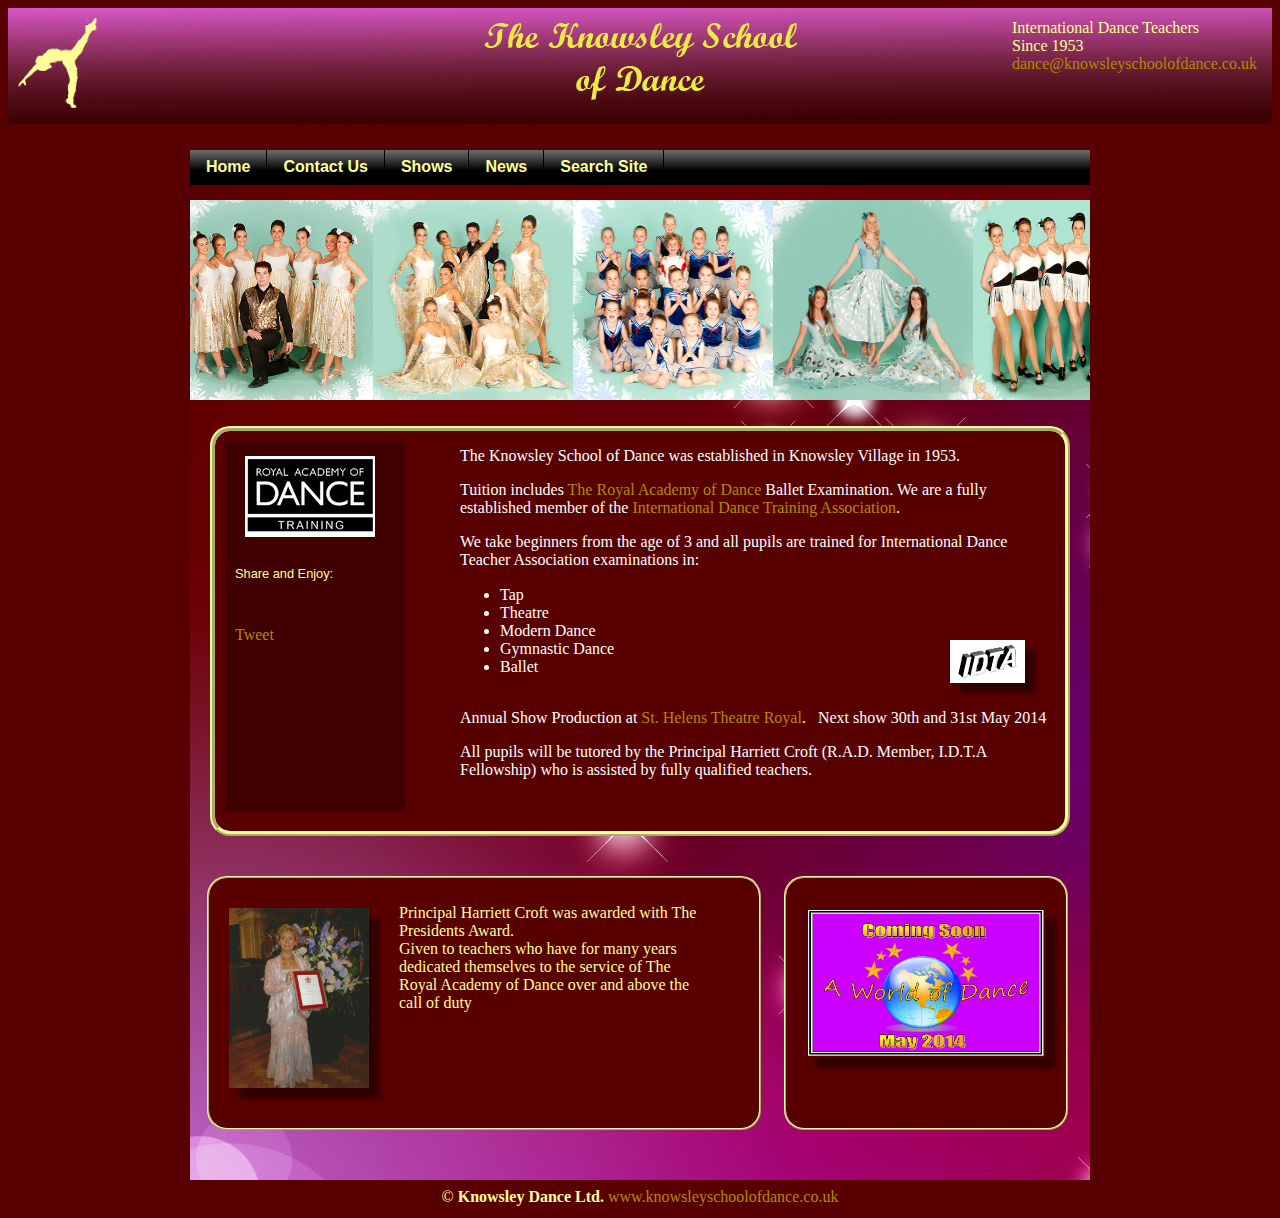
==== WebContent/index.html @ bca653fa "Init version" ====
<!DOCTYPE html>
<html>
<head>

 	<meta http-equiv="Content-Type" content="text/html" charset="UTF-8"> 
	<meta name="description" content="Dance School, Liverpool, Knowsley, Ballet, Tap, Modern" />
	
	<link rel="shortcut icon" href="http://www.knowsleyschoolofdance.co.uk/img/dancerLogo.png"> 		
	<link rel="stylesheet" href="style/style.css" type="text/css" />
	<link rel="stylesheet" href="style/bannerFooter.css" type="text/css" />
	<link rel="stylesheet" href="style/home.css" type="text/css" />
	<link rel="stylesheet" href="style/jquery.simplyscroll.css" media="all" type="text/css"/>
	
	<title>The knowsley School of Dance</title>
	
	<script type="text/javascript" src="scripts/widgets.js"></script>
	<script type="text/javascript">var switchTo5x=true;</script>
	<script type="text/javascript" src="http://w.sharethis.com/button/buttons.js"></script>
	<script type="text/javascript">stLight.options({publisher: "ec8a0534-7019-4766-b7ee-7370ec202f19"}); </script>
	
</head>
<body>

	<header>
	
		<img src="img/Banner.gif" />  		 
		 
		<div id="headTitle">
			<img src="img/Banner_Text.png"/>
		</div>
		
		<div id="dancer">
			<img src="img/dancer1.png"/>
		</div>
		
		<div id="dancer1">
			<p class="shareText">International Dance Teachers <br/> Since 1953 <br/><a class="email" href="mailto:dance@knowsleyschoolofdance.co.uk?Subject=Question Sent from Websiite">dance@knowsleyschoolofdance.co.uk</a></p>			
			
		</div>
		
	</header>
		
	<div id="main">
			
		<nav>
			<ul>	
				<li><a href="index.html">Home</a></li>
				<li><a href="contact.html">Contact Us</a></li>
				<li><a href="shows.html">Shows</a></li>
				<li><a href="news.html">News</a></li>
				<li><a href="exams.html">Search Site</a>									
			</ul>
		</nav>
		
		<div id="dynamic_pics">
			<ul id="scroller">
					<li><a href="img/pic1.jpg"><img src="img/pic1.jpg" class="scrollPic"></a></li>
					<li><a href="img/pic2.jpg"><img src="img/pic2.jpg" class="scrollPic"></a></li>
					<li><a href="img/pic3.jpg"><img src="img/pic3.jpg" class="scrollPic"></a></li>
					<li><a href="img/pic4.jpg"><img src="img/pic4.jpg" class="scrollPic"></a></li>
					<li><a href="img/pic5.jpg"><img src="img/pic5.jpg" class="scrollPic"></a></li>
					<li><a href="img/pic6.jpg"><img src="img/pic6.jpg" class="scrollPic"></a></li>
					<li><a href="img/pic7.jpg"><img src="img/pic7.jpg" class="scrollPic"></a></li>
					<li><a href="img/pic8.jpg"><img src="img/pic8.jpg" class="scrollPic"></a></li>		
			</ul>
		</div>
					
		<section id="homemain">
		
			<aside>
										
				<div id="rad">
					<a href="http://www.rad.org.uk"><img src="img/rad.png" alt="RAD" /></a>
				</div>	
				
				<div class="shareText">
					<p class="shareText">Share and Enjoy:</p>
				</div>
				
				<div id="fb">
					<div class="fb-like" data-href="http://www.knowsleyschoolofdance.co.uk" data-send="true" data-layout="button_count" data-width="450" data-show-faces="true"></div>					
				</div>
						
				<div id="twitter">
					<a href="https://twitter.com/share" class="twitter-share-button" data-url="http://www.knowsleyschoolofdance.co.uk">Tweet</a>			
				</div>
				
				<div id="gplus">
					<g:plusone annotation="bubble"></g:plusone>
				</div>
				
				<div id="share">
					<span class='st_sharethis_large' displayText='ShareThis'></span>
					<span class='st_linkedin_large' displayText='LinkedIn'></span>			
					<span class='st_email_large' displayText='Email'></span>
			     </div>
			     						
			</aside>
			
			<article>
								
				    <p>The Knowsley School of Dance was established in Knowsley Village in 1953.</p>
		
					<p>Tuition includes <a href="http://www.rad.org.uk"> The Royal Academy of Dance</a> Ballet Examination.
					We are a fully established member of the <a href="http://www.idta.co.uk/"> International Dance Training Association</a>.
					</p>
									
					<p>We take beginners from the age of 3 and all pupils are trained for International Dance Teacher Association examinations in:</p>		
				
				<div id="danceList">
					<ul>
						<li>Tap</li>
						<li>Theatre</li>
						<li>Modern Dance</li>
						<li>Gymnastic Dance</li>
						<li>Ballet</li>
					</ul>
				</div>
				
				<div id="idta">
					<a href="http://www.idta.co.uk/"><img class="idtaLogo" src="img/idta.png"/></a>
				</div>
				
				<div id="dummy">			
					<p>Annual Show Production at <a href="http://www.sthelenstheatreroyal.com/">St. Helens Theatre Royal</a>. &nbsp; Next show 30th and 31st May 2014</p>
					<p>All pupils will be tutored  by the Principal Harriett Croft (R.A.D. Member, I.D.T.A Fellowship) who is assisted 
									  by fully qualified teachers.</p>
			    </div>
			    
			</article>
		</section>	
		
		<section id="homeleft">				
				
			<img src="img/award.jpg">
			
			<div>
				<p>Principal Harriett Croft was awarded with The Presidents Award. <br/>
				Given to teachers who have for many years dedicated themselves to the service of The Royal Academy of Dance over and above 
				the call of duty</p>	
			</div>
			
		</section>
		
		<section id="homeright">					
			<img src="img/wod.png">				
		</section>

	</div>
		  
	  <footer>
            <p> © <strong>Knowsley Dance Ltd.</strong> <a href="http://www.knowsleyschoolofdance.co.uk"> www.knowsleyschoolofdance.co.uk </a></p>     
      </footer>      
      
	<script src="//ajax.googleapis.com/ajax/libs/jquery/1.10.2/jquery.min.js"></script>
	<script type="text/javascript" src="scripts/jquery.simplyscroll.js"></script>
	<script type="text/javascript" src="scripts/my_scripts.js"></script>
	
</body>

</html>
---- WebContent/style/style.css ----
fieldset{
	color: #FFFF99;
}


h1,h3,p,td{
	color: #FFFF99;
}

th{
	color: #B18904;
}

li{
	color: white;
}

a{
	color: #B18904;
	text-decoration: none;
}

a:hover{
	text-decoration: underline;
}

p.middle{
	text-align: center;
	color: white;
	}

body {              
        background-color: #580000;
        width:  auto;
}

.rounded {
	-moz-border-radius: 20px;
	-webkit-border-radius: 20px;
	-khtml-border-radius: 20px;
	border-radius: 20px;
	border-style: solid;
}

 

/****************************** Shows ************************************************/

span { line-height:3em; font-size:1em; font-weight:bold; color:#FFFF99;}



div#tube1{	
	margin-top: 10px;
	margin-left: 620px;
	width: 130px;
	height: 50px;	
}

div#tube2{	
	margin-top: 10px;
	width:  50px;
	height: 50px;
}

div#tube3{	
	margin-top: 10px;
	margin-left: 10px;
	width:  70px;
	height: 50px;
}

div.tube{	
	float: left;
}

div#charity{
	width: 570px;
	height: 30px;
	float: left;
	margin-top: -50px;
	margin-left: 10px;
}

img.tubeimg{
	width: 50px;
    height: 50px;
    box-shadow: 10px 10px 5px #300000;
}


div.seasons{
	width: 500px;
	height: 80px;
	clear: left;
	margin-left: auto;
	margin-right: auto;
	margin-top: -100px
}

div#diva_title{
	clear: all;
}



div#step1{
	float: left;
}
div#step2{
	float: left;
	margin-left: 10px;
}

div#diva1{
	float: left;
}
div#diva2{
	float: left;
	margin-left: 10px;
}



div.divas{
	margin-left: auto;
	margin-right: auto;
	height: 200px;
	width: 620px;
}

h2.inset{text-align: center;}
/*End Shows Page*/


.moviefloat{
	width: 200px;
	height: 150px;
	margin-left: auto;
	margin-right: auto;	
	margin-top: 50px;
	float:left;
}

img.smallMovie{
	width: 160px;
	height: 130px;
	box-shadow: 10px 10px 5px #300000;
}

img.smallMovie1{
	width: 90px;
	height: 70px;
	box-shadow: 10px 10px 5px #300000;
}

div#movieTitle{
	width: 350px;
	height: 100px;
	float: left;
	margin-left: 100px;
	margin-top: -70px;
}

div#moviefloat1{
	width: 90x;
	float: left;
}

.enclosed{
	height: 200px;
	width: 500px;
	margin-left: auto;
	margin-right: auto;
}

p.moviea{
	font-weight: bolder;
	text-align: center;
}

p.movieb{
	font-weight: bolder;
	text-align: center;
}


/************************* News  **********************************************************************************/


/************************* Exams ******************************************************************************/

div#maintenance {
	width: 430px;
	height: 300px;
	margin: auto;
	
	transition:width 2s, height 2s;
	-moz-transition:width 2s, height 2s, -moz-transform 2s; /* Firefox 4 */
	-webkit-transition:width 2s, height 2s, -webkit-transform 2s; /* Safari and Chrome */
	-o-transition:width 2s, height 2s, -o-transform 2s; /* Opera */
}



div#maintenance:hover {
	width:200px;
	height:200px;
	transform:rotate(360deg);
	-moz-transform:rotate(360deg); /* Firefox 4 */
	-webkit-transform:rotate(360deg); /* Safari and Chrome */
	-o-transform:rotate(360deg); /* Opera */
}
---- WebContent/style/bannerFooter.css ----
/************************************************ Banner ****************************************/
header {
	padding: 0;
    margin: 0;              
    position: relative;
    top: 0;
	width: 100%;
	z-index: 0;	
} 
	
header > img{
	width: 100%;
	height: 116px;
}

div#head{
	top: 0;
	margin-top: -135px;
	z-index: 2;	
	text-align: center;
	margin-left: auto;
	margin-right: auto;	
	width: 500px;
	height: 110px;
}

div#headTitle{
	top: 0;
	margin-top: -105px;
	z-index: 2;	
	margin-left: auto;
	margin-right: auto;	
	width: 500px;
	height: 110px;
}

div#dancer{
	top: 0;
	left: 0;
	margin-left: 10px;
	margin-top: -115px;
	width: 100px;
}

div#dancer1{
	position: absolute;
	top: 0;	
	right: 0;
	margin-right: 10px;
	margin-top: -5px;
	width: 250px;
}

h1.BannerTitle{
	font-family: Script MT Bold;
	font-size: 2.5em;
}



/******************************************************************************************************/



/****************************** Nav Bar ************************************************/
nav {
	z-index: 2;
	height: 30px;
}

nav ul {
	margin: 0;
	padding: 0;
	list-style: none;
	background: url(../img/bg_nav.png) repeat-x left top;
	float: left;
	border-bottom: 1px solid #000;
	width: 100%;	
}

nav li {
	float: left;
	padding: 0;
	margin: 0;
}

nav li a, nav li a:link {
	color: #FFFF99;
	text-decoration: none;
	padding: .5em 1em;
	border-right: 1px solid #000;      
	display: block;
	font: bold 1em "Lucida Grande", Verdana, Geneva, Lucida, Arial, Helvetica, sans-serif;
}

nav li a:hover {
	background: #580000 url(../img/bg_nav_h.png);
}


div#main{
  position: absolute;
  top: 0;
  right: 0;
  left: 0;
  bottom: 0;
  width: 900px;
  height: 1030px;
  margin: auto;
  margin-top: 150px;
  background: url(../img/stars.jpg);  
}
 
 
/************************* Footer **********************************************************************************/

footer { 
  position: relative;
  width: 500px;
  height: 30px;
  margin: auto;
  top: 1060px;
}

footer > p{ color: #FFFF99;  text-align: center; bottom: 100% }

/***********************************************************************************************************/
---- WebContent/style/home.css ----
/************************************Home Page*****************************************************************/

section{
	border-radius: 20px;
	border-style: solid;
	border-color: #FFFF99;
}

section#homemain {
	position: relative;
	top: -10px;
	background-color: #580000;
	width: 850px;
	height: 400px;	
	border-style: ridge;
	border-width: 5px;
	margin: auto;
}

section#homemain > article {
	position: absolute;
	right: 5px;
	width: 600px;
	height: 350px;
}

section#homemain > article p {
	color: white;	
}


/*************** Sharing sidebar**********************************************************************************/
section#homemain > aside {
	position:absolute;
	width: 180px;
	height: 370px;
	border-style: none;
	left: 10px;
	top: 10px;
	background-color: #400000;
}

div.shareText{
	margin-left: 10px;	
	width: 150px;
	height: 20px;
	margin-top: 45px;
	font: 0.8em "Lucida Grande", Verdana, Geneva, Lucida, Arial, Helvetica, sans-serif;	
}


div#fb{		
	margin-top: 5px;
    width: 100px;
	height: 30px;
	margin-left: 10px;	
}

div#twitter{
	margin-top: 5px;
    width: 100px;
	height: 30px;	
	margin-left: 10px;
}


div#rad{
	position:relative;
	width: 180px;
	height: 80px;
	top: 15px;
	margin-left: 20px;		
}

div#gplus{
	margin-top: 45px;
    width: 100px;
	height: 30px;	
	margin-left: 10px;
}

div#share{
	margin-top: 10px;
    width: 150px;
	height: 30px;	
	margin-left: 5px;
}


	
/*********************************************************************************/

section#homeleft{
	position: relative;
	float: left;
	margin-top: 30px;	
	margin-left: 17px;		
	border-style: none;
	width: 550px;
	height: 250px;	
	background-color: #580000;
	border-style: ridge;
	border-width: 2px;
	border-color: #FFFF99;
}

section#homeleft > div {
	position: absolute;
	width: 300px;
	top: 10px;
	left: 190px;
}

section#homeleft > img {
	position: absolute;
	width: 140px;
	height: 180px;
	top: 30px;
	left: 20px;	
	box-shadow: 10px 10px 5px #300000;
}


section#homeright{
	position: relative;
	top: 30px;	
	left: 594px;		
	width: 280px;
	height: 250px;	
	background-color: #580000;
	border-style: ridge;
	border-width: 2px;
	border-color: #FFFF99;
}

section#homeright > img {
	position: absolute;
	width: 240px;
	height: 150px;
	box-shadow: 10px 10px 5px #300000;
	top: 30px;
	left: 20px;	
}

div#danceList{
	width: 400px;
	height: 120px;
	float: left;
	margin-top: -15px;
}
	
div#idta{
	width: 170px;
	height: 120px;
	float: left;
	margin-top: -15px;	
}

img.idtaLogo{
	margin-left: 90px;
	margin-top: 70px;
	box-shadow: 10px 10px 5px #300000;
}

div#dummy{
	margin-top: 140px;
}
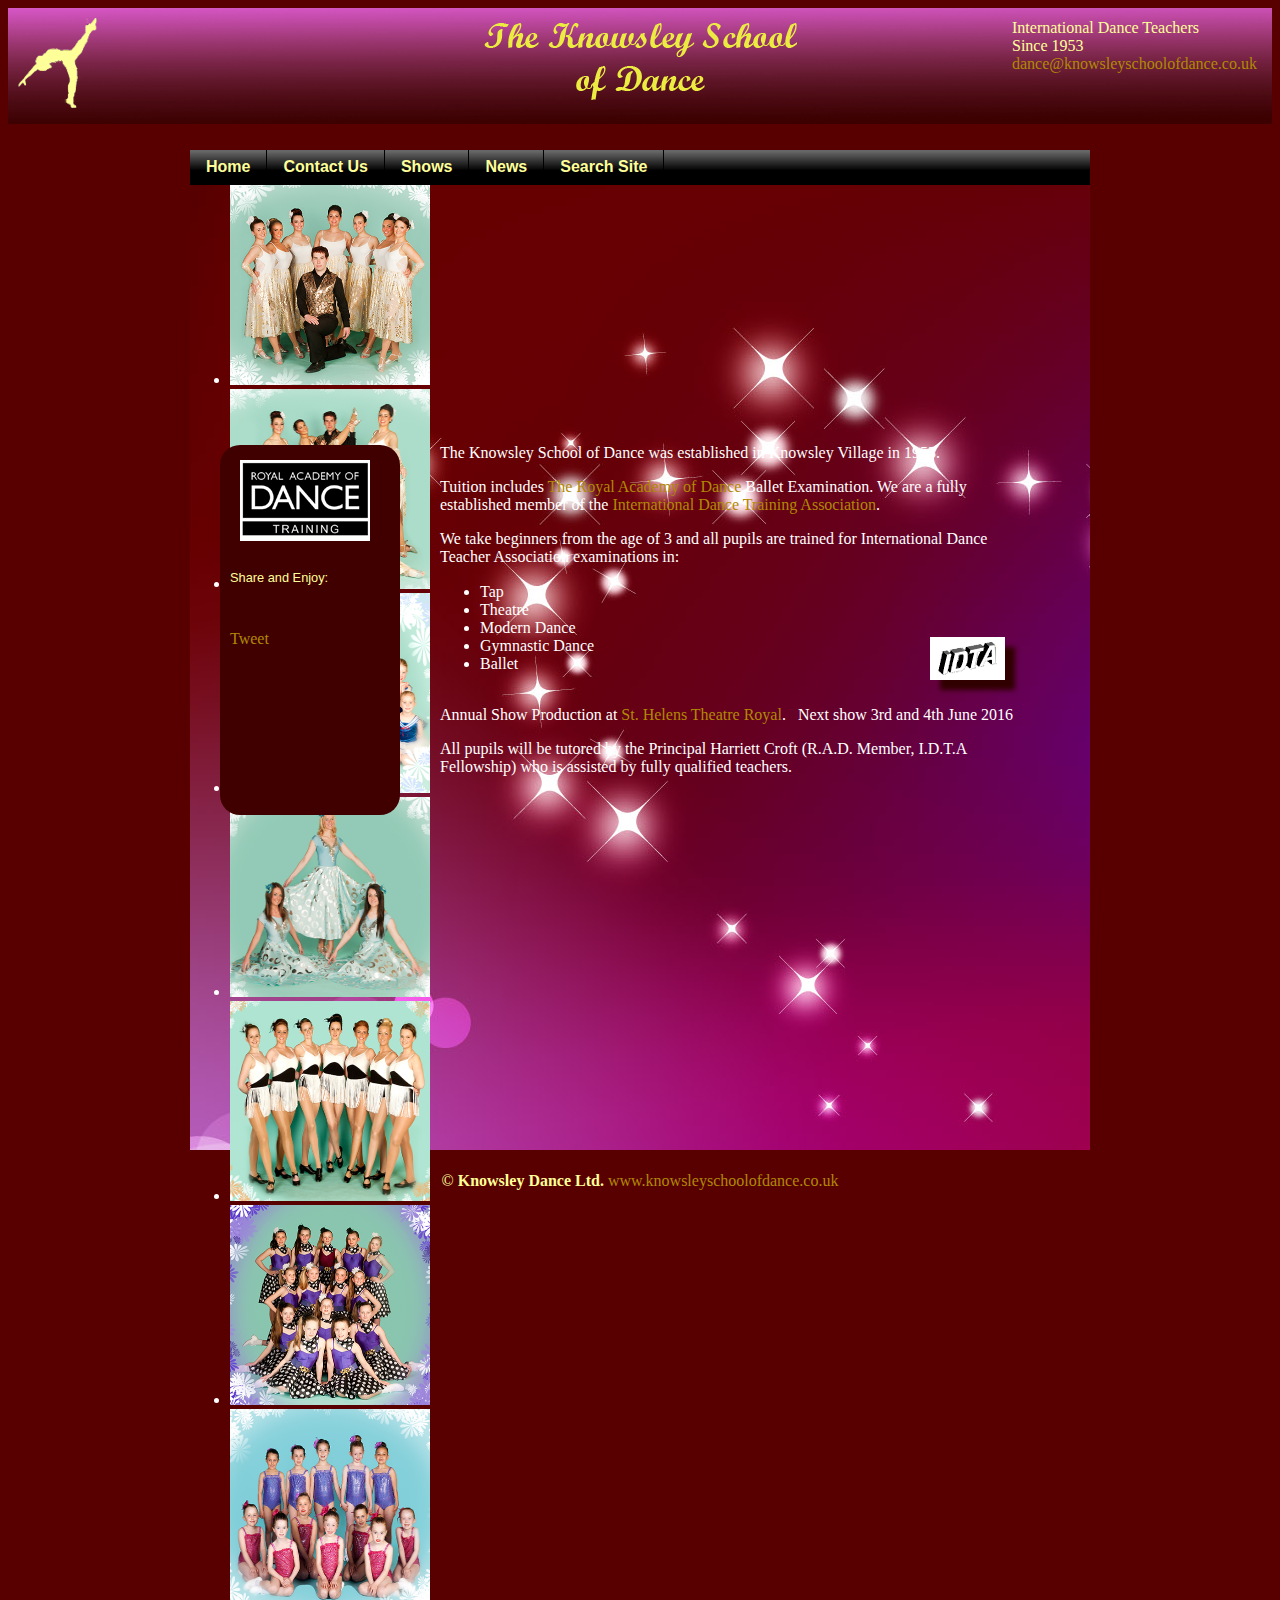
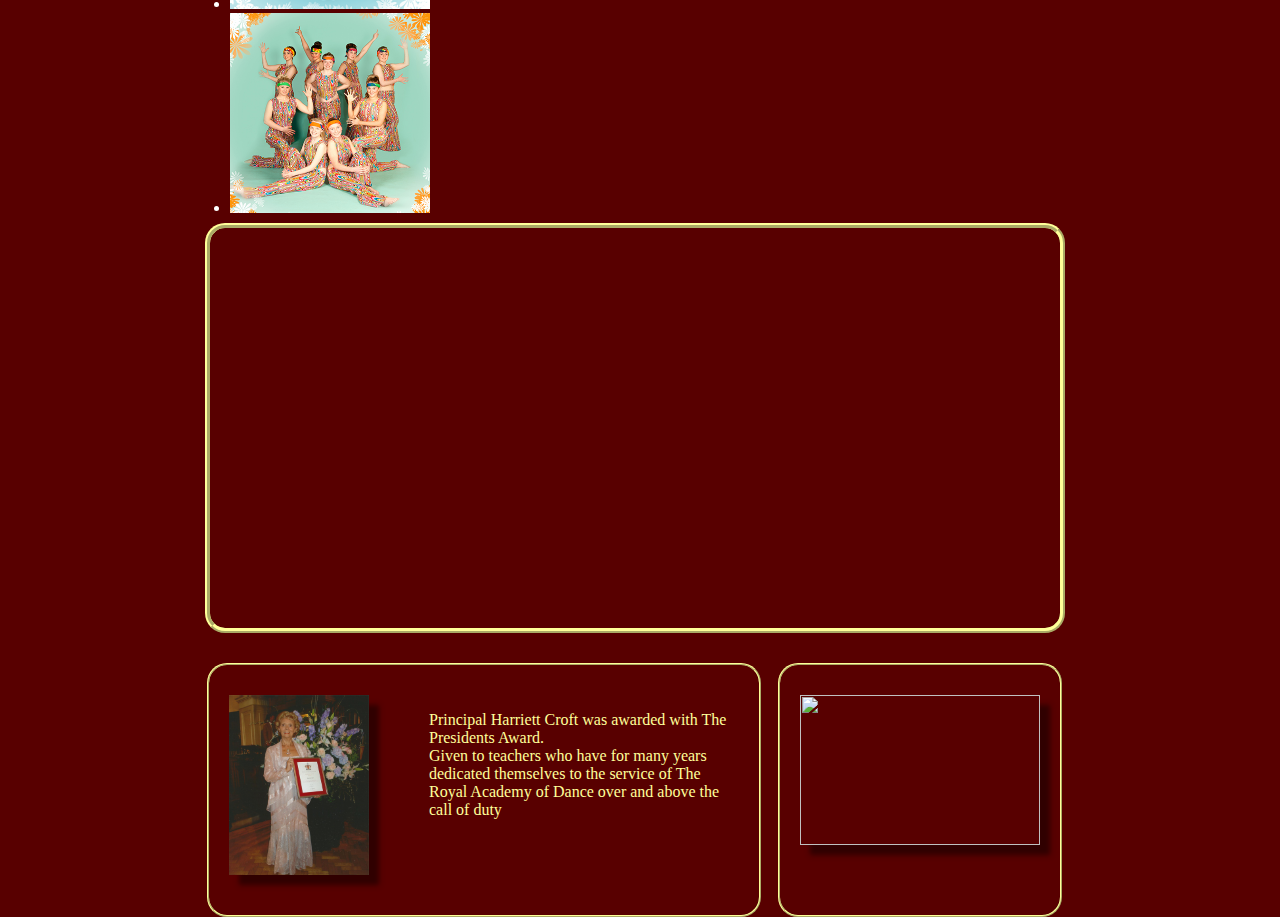
==== commit 5b7d8253: "Change address" ====
--- a/WebContent/index.html
+++ b/WebContent/index.html
@@ -2,160 +2,191 @@
 <html>
 <head>
 
- 	<meta http-equiv="Content-Type" content="text/html" charset="UTF-8"> 
-	<meta name="description" content="Dance School, Liverpool, Knowsley, Ballet, Tap, Modern" />
-	
-	<link rel="shortcut icon" href="http://www.knowsleyschoolofdance.co.uk/img/dancerLogo.png"> 		
-	<link rel="stylesheet" href="style/style.css" type="text/css" />
-	<link rel="stylesheet" href="style/bannerFooter.css" type="text/css" />
-	<link rel="stylesheet" href="style/home.css" type="text/css" />
+	<meta http-equiv="Content-Type" content="text/html; charset=ISO-8859-1">
+	<meta name="description"
+		  content="Dance School, Liverpool, Knowsley, Ballet, Tap, Modern" />
+	<link rel="shortcut icon" href="http://www.knowsleyschoolofdance.co.uk/img/dancerLogo.png">
+	<link rel=StyleSheet href="style/main.css" TYPE="text/css" />
 	<link rel="stylesheet" href="style/jquery.simplyscroll.css" media="all" type="text/css"/>
-	
 	<title>The knowsley School of Dance</title>
-	
-	<script type="text/javascript" src="scripts/widgets.js"></script>
+	<script type="text/javascript" src="scripts/main.js"></script>
 	<script type="text/javascript">var switchTo5x=true;</script>
 	<script type="text/javascript" src="http://w.sharethis.com/button/buttons.js"></script>
 	<script type="text/javascript">stLight.options({publisher: "ec8a0534-7019-4766-b7ee-7370ec202f19"}); </script>
-	
+
+
+	<script type="text/javascript">
+	  var _gaq = _gaq || [];
+	  _gaq.push(['_setAccount', 'UA-29443704-1']);
+	  _gaq.push(['_trackPageview']);
+
+	  (function() {
+	    var ga = document.createElement('script'); ga.type = 'text/javascript'; ga.async = true;
+	    ga.src = ('https:' == document.location.protocol ? 'https://ssl' : 'http://www') + '.google-analytics.com/ga.js';
+	    var s = document.getElementsByTagName('script')[0]; s.parentNode.insertBefore(ga, s);
+	  })();
+	</script>
+
 </head>
 <body>
 
-	<header>
-	
-		<img src="img/Banner.gif" />  		 
-		 
-		<div id="headTitle">
-			<img src="img/Banner_Text.png"/>
-		</div>
-		
-		<div id="dancer">
-			<img src="img/dancer1.png"/>
-		</div>
-		
-		<div id="dancer1">
-			<p class="shareText">International Dance Teachers <br/> Since 1953 <br/><a class="email" href="mailto:dance@knowsleyschoolofdance.co.uk?Subject=Question Sent from Websiite">dance@knowsleyschoolofdance.co.uk</a></p>			
-			
-		</div>
-		
-	</header>
-		
-	<div id="main">
-			
-		<nav>
-			<ul>	
-				<li><a href="index.html">Home</a></li>
-				<li><a href="contact.html">Contact Us</a></li>
-				<li><a href="shows.html">Shows</a></li>
-				<li><a href="news.html">News</a></li>
-				<li><a href="exams.html">Search Site</a>									
-			</ul>
-		</nav>
-		
-		<div id="dynamic_pics">
-			<ul id="scroller">
-					<li><a href="img/pic1.jpg"><img src="img/pic1.jpg" class="scrollPic"></a></li>
-					<li><a href="img/pic2.jpg"><img src="img/pic2.jpg" class="scrollPic"></a></li>
-					<li><a href="img/pic3.jpg"><img src="img/pic3.jpg" class="scrollPic"></a></li>
-					<li><a href="img/pic4.jpg"><img src="img/pic4.jpg" class="scrollPic"></a></li>
-					<li><a href="img/pic5.jpg"><img src="img/pic5.jpg" class="scrollPic"></a></li>
-					<li><a href="img/pic6.jpg"><img src="img/pic6.jpg" class="scrollPic"></a></li>
-					<li><a href="img/pic7.jpg"><img src="img/pic7.jpg" class="scrollPic"></a></li>
-					<li><a href="img/pic8.jpg"><img src="img/pic8.jpg" class="scrollPic"></a></li>		
-			</ul>
-		</div>
-					
-		<section id="homemain">
-		
-			<aside>
-										
-				<div id="rad">
-					<a href="http://www.rad.org.uk"><img src="img/rad.png" alt="RAD" /></a>
-				</div>	
-				
-				<div class="shareText">
-					<p class="shareText">Share and Enjoy:</p>
-				</div>
-				
-				<div id="fb">
-					<div class="fb-like" data-href="http://www.knowsleyschoolofdance.co.uk" data-send="true" data-layout="button_count" data-width="450" data-show-faces="true"></div>					
-				</div>
-						
-				<div id="twitter">
-					<a href="https://twitter.com/share" class="twitter-share-button" data-url="http://www.knowsleyschoolofdance.co.uk">Tweet</a>			
-				</div>
-				
-				<div id="gplus">
-					<g:plusone annotation="bubble"></g:plusone>
-				</div>
-				
-				<div id="share">
-					<span class='st_sharethis_large' displayText='ShareThis'></span>
-					<span class='st_linkedin_large' displayText='LinkedIn'></span>			
-					<span class='st_email_large' displayText='Email'></span>
-			     </div>
-			     						
-			</aside>
-			
-			<article>
-								
-				    <p>The Knowsley School of Dance was established in Knowsley Village in 1953.</p>
-		
-					<p>Tuition includes <a href="http://www.rad.org.uk"> The Royal Academy of Dance</a> Ballet Examination.
-					We are a fully established member of the <a href="http://www.idta.co.uk/"> International Dance Training Association</a>.
-					</p>
-									
-					<p>We take beginners from the age of 3 and all pupils are trained for International Dance Teacher Association examinations in:</p>		
-				
-				<div id="danceList">
-					<ul>
-						<li>Tap</li>
-						<li>Theatre</li>
-						<li>Modern Dance</li>
-						<li>Gymnastic Dance</li>
-						<li>Ballet</li>
-					</ul>
-				</div>
-				
-				<div id="idta">
-					<a href="http://www.idta.co.uk/"><img class="idtaLogo" src="img/idta.png"/></a>
-				</div>
-				
-				<div id="dummy">			
-					<p>Annual Show Production at <a href="http://www.sthelenstheatreroyal.com/">St. Helens Theatre Royal</a>. &nbsp; Next show 30th and 31st May 2014</p>
-					<p>All pupils will be tutored  by the Principal Harriett Croft (R.A.D. Member, I.D.T.A Fellowship) who is assisted 
-									  by fully qualified teachers.</p>
-			    </div>
-			    
-			</article>
-		</section>	
-		
-		<section id="homeleft">				
-				
-			<img src="img/award.jpg">
-			
-			<div>
-				<p>Principal Harriett Croft was awarded with The Presidents Award. <br/>
-				Given to teachers who have for many years dedicated themselves to the service of The Royal Academy of Dance over and above 
-				the call of duty</p>	
-			</div>
-			
-		</section>
-		
-		<section id="homeright">					
-			<img src="img/wod.png">				
-		</section>
+<div id="banner">
+	<img id="banner" src="img/Banner.gif" />
+
+	<div id="headTest">
+		<img src="img/Banner_Text.png"/>
+	</div>
+
+	<div id="dancer">
+		<img id="dancer" src="img/dancer1.png"/>
+	</div>
+
+	<div id="dancer1">
+		<p class="shareText">International Dance Teachers <br/> Since 1953 <br/><a class="email" href="mailto:dance@knowsleyschoolofdance.co.uk?Subject=Question Sent from Websiite">dance@knowsleyschoolofdance.co.uk</a></p>
 
 	</div>
-		  
-	  <footer>
-            <p> © <strong>Knowsley Dance Ltd.</strong> <a href="http://www.knowsleyschoolofdance.co.uk"> www.knowsleyschoolofdance.co.uk </a></p>     
-      </footer>      
-      
-	<script src="//ajax.googleapis.com/ajax/libs/jquery/1.10.2/jquery.min.js"></script>
-	<script type="text/javascript" src="scripts/jquery.simplyscroll.js"></script>
-	<script type="text/javascript" src="scripts/my_scripts.js"></script>
-	
+
+</div>
+
+
+<div id="fb-root"></div>
+
+<script>(function(d, s, id) {
+	  var js, fjs = d.getElementsByTagName(s)[0];
+	  if (d.getElementById(id)) return;
+	  js = d.createElement(s); js.id = id;
+	  js.src = "//connect.facebook.net/en_US/all.js#xfbml=1";
+	  fjs.parentNode.insertBefore(js, fjs);
+	}(document, 'script', 'facebook-jssdk'));</script>
+
+
+<div id="mainBody">
+
+	<div id="mainNav">
+		<ul>
+			<li><a href="index.html">Home</a></li>
+			<li><a href="contact.html">Contact Us</a></li>
+			<li><a href="shows.html">Shows</a></li>
+			<li><a href="news.html">News</a></li>
+			<li><a href="exams.html">Search Site</a>
+		</ul>
+	</div>
+
+	<div id="dynamic_pics">
+		<ul id="scroller">
+			<li><a href="img/pic1.jpg"><img src="img/pic1.jpg" class="scrollPic"></a></li>
+			<li><a href="img/pic2.jpg"><img src="img/pic2.jpg" class="scrollPic"></a></li>
+			<li><a href="img/pic3.jpg"><img src="img/pic3.jpg" class="scrollPic"></a></li>
+			<li><a href="img/pic4.jpg"><img src="img/pic4.jpg" class="scrollPic"></a></li>
+			<li><a href="img/pic5.jpg"><img src="img/pic5.jpg" class="scrollPic"></a></li>
+			<li><a href="img/pic6.jpg"><img src="img/pic6.jpg" class="scrollPic"></a></li>
+			<li><a href="img/pic7.jpg"><img src="img/pic7.jpg" class="scrollPic"></a></li>
+			<li><a href="img/pic8.jpg"><img src="img/pic8.jpg" class="scrollPic"></a></li>
+		</ul>
+	</div>
+
+	<div id="mainContent" class="rounded">
+
+		<div id="sideBar" class="rounded">
+
+
+			<div id="rad">
+				<a href="http://www.rad.org.uk"><img src="img/rad.png" alt="RAD" /></a>
+			</div>
+
+			<div class="shareText">
+				<p class="shareText">Share and Enjoy:</p>
+			</div>
+
+			<div id="fb">
+				<div class="fb-like" data-href="http://www.knowsleyschoolofdance.co.uk" data-send="true" data-layout="button_count" data-width="450" data-show-faces="true"></div>
+			</div>
+
+			<div id="twitter">
+				<a href="https://twitter.com/share" class="twitter-share-button" data-url="http://www.knowsleyschoolofdance.co.uk">Tweet</a>
+				<script>!function(d,s,id){var js,fjs=d.getElementsByTagName(s)[0];if(!d.getElementById(id)){js=d.createElement(s);js.id=id;js.src="//platform.twitter.com/widgets.js";fjs.parentNode.insertBefore(js,fjs);}}(document,"script","twitter-wjs");</script>
+			</div>
+
+			<div id="gplus">
+				<g:plusone annotation="bubble"></g:plusone>
+			</div>
+
+			<div id="share">
+				<span class='st_sharethis_large' displayText='ShareThis'></span>
+				<span class='st_linkedin_large' displayText='LinkedIn'></span>
+				<span class='st_email_large' displayText='Email'></span>
+			</div>
+
+		</div>
+
+		<div id=rightSide>
+
+			<p class="dance_text">The Knowsley School of Dance was established in Knowsley Village in 1953.</p>
+
+			<p class="dance_text">Tuition includes <a href="http://www.rad.org.uk"> The Royal Academy of Dance</a> Ballet Examination.
+				We are a fully established member of the <a href="http://www.idta.co.uk/"> International Dance Training Association</a>.
+			</p>
+
+			<p class="dance_text">We take beginners from the age of 3 and all pupils are trained for International Dance Teacher Association examinations in:</p>
+
+			<div id="danceList">
+				<ul>
+					<li>Tap</li>
+					<li>Theatre</li>
+					<li>Modern Dance</li>
+					<li>Gymnastic Dance</li>
+					<li>Ballet</li>
+				</ul>
+			</div>
+
+			<div id="idta">
+				<a href="http://www.idta.co.uk/"><img class="idtaLogo" src="img/idta.png"/></a>
+			</div>
+
+			<div id="dummy">
+				<p class="dance_text">Annual Show Production at <a href="http://www.sthelenstheatreroyal.com/">St. Helens Theatre Royal</a>. &nbsp; Next show 3rd and 4th June 2016</p>
+				<p class="dance_text">All pupils will be tutored  by the Principal Harriett Croft (R.A.D. Member, I.D.T.A Fellowship) who is assisted
+					by fully qualified teachers.</p>
+			</div>
+
+		</div>
+	</div>
+
+	<div class="homeDiv rounded">
+		<div id="mumAward">
+			<img class="award" src="img/award.jpg">
+		</div>
+		<div class="calText">
+			<p>Principal Harriett Croft was awarded with The Presidents Award. <br/>
+				Given to teachers who have for many years dedicated themselves to the service of The Royal Academy of Dance over and above the call of duty</p>
+		</div>
+	</div>
+
+	<div class="homeDiv1 rounded">
+		<div id="mumAward">
+			<img class="sixtyth" src="img/wof.gif">
+		</div>
+	</div>
+
+</div>
+
+<!-- Place this render call where appropriate -->
+<script type="text/javascript">
+  	(function() {
+	    var po = document.createElement('script'); po.type = 'text/javascript'; po.async = true;
+	    po.src = 'https://apis.google.com/js/plusone.js';
+	    var s = document.getElementsByTagName('script')[0]; s.parentNode.insertBefore(po, s);
+  	})();
+	</script>
+
+<div id="final">
+	<p id="footer"> �  <strong>Knowsley Dance Ltd.</strong> <a href="http://www.knowsleyschoolofdance.co.uk"> www.knowsleyschoolofdance.co.uk </a></p>
+</div>
+
+<script src="scripts/jquery-1.6.2.min.js"></script>
+<script type="text/javascript" src="scripts/jquery.simplyscroll.js"></script>
+<script type="text/javascript" src="scripts/my_scripts.js"></script>
+
 </body>
 
 </html>--- a/WebContent/style/main.css
+++ b/WebContent/style/main.css
@@ -0,0 +1,733 @@
+@CHARSET "ISO-8859-1";
+
+
+fieldset{
+	color: #FFFF99;
+}
+
+
+
+h1,h3,p,td{
+	color: #FFFF99;
+}
+
+th{
+	color: #B18904;
+}
+
+th.headmiddle{
+	padding-top: 20px;
+}
+
+li{
+	color: white;
+}
+
+a{
+	color: #B18904;
+	text-decoration: none;
+}
+
+a:hover{
+	text-decoration: underline;
+}
+
+p.middle{
+	text-align: center;
+	color: white;
+	}
+
+body {                  
+        background-color: #580000;
+        width:  auto;
+}
+
+/************************************************ Banner ****************************************/
+div#banner{
+	padding: 0;
+    margin: 0;              
+    position: relative;
+    top: 0;
+	width: 100%;
+	z-index: 0;	
+} 
+	
+img#banner{
+	width: 100%;
+	height: 116px;
+}
+
+div#head{
+	top: 0;
+	margin-top: -135px;
+	z-index: 2;	
+	text-align: center;
+	margin-left: auto;
+	margin-right: auto;	
+	width: 500px;
+	height: 110px;
+}
+
+div#headTest{
+	top: 0;
+	margin-top: -105px;
+	z-index: 2;	
+	margin-left: auto;
+	margin-right: auto;	
+	width: 500px;
+	height: 110px;
+}
+
+div#dancer{
+	top: 0;
+	left: 0;
+	margin-left: 10px;
+	margin-top: -115px;
+	width: 100px;
+}
+
+div#dancer1{
+	position: absolute;
+	top: 0;	
+	right: 0;
+	margin-right: 10px;
+	margin-top: -5px;
+	width: 250px;
+}
+
+h1.BannerTitle{
+	font-family: Script MT Bold;
+	font-size: 2.5em;
+}
+
+
+
+/******************************************************************************************************/
+
+
+
+/****************************** Nav Bar ************************************************/
+div#mainNav|{
+	z-index: 2;
+	height: 30px;
+}
+
+#mainNav ul {
+	margin: 0;
+	padding: 0;
+	list-style: none;
+	background: url(../img/bg_nav.png) repeat-x left top;
+	float: left;
+	border-bottom: 1px solid #000;
+	width: 100%;	
+}
+
+#mainNav li {
+	float: left;
+	padding: 0;
+	margin: 0;
+}
+
+#mainNav li a, #mainNav li a:link {
+	color: #FFFF99;
+	text-decoration: none;
+	padding: .5em 1em;
+	border-right: 1px solid #000;      
+	display: block;
+	font: bold 1em "Lucida Grande", Verdana, Geneva, Lucida, Arial, Helvetica, sans-serif;
+}
+
+#mainNav li a:hover {
+	background: #580000 url(../img/bg_nav_h.png);
+}
+ 
+ /************************************Home Page*****************************************************************/
+
+
+
+div#dynamic_pics{
+	clear: left;
+}
+
+img.scrollPic{
+	width: 200px;
+	height: 200px;
+} 
+
+
+div#mainBody{
+  position: absolute;
+  top: 0;
+  right: 0;
+  left: 0;
+  bottom: 0;
+  width: 900px;
+  height: 1000px;
+  margin: auto;
+  margin-top: 150px;
+  background: url(../img/stars.jpg);  
+}
+
+div#mainContent{
+	float: right;
+	margin-top: -10px;
+	margin-right: 25px;
+	background-color: #580000;
+	width: 850px;
+	height: 400px;	
+	border-style: ridge;
+	border-width: 5px;
+	border-color: #FFFF99;
+}
+
+
+.rounded {
+	-moz-border-radius: 20px;
+	-webkit-border-radius: 20px;
+	-khtml-border-radius: 20px;
+	border-radius: 20px;
+	border-style: solid;
+}
+
+div.homeDiv{
+	float: left;
+	margin-top: 30px;	
+	margin-left: 17px;		
+	border-style: none;
+	width: 550px;
+	height: 250px;	
+	background-color: #580000;
+	border-style: ridge;
+	border-width: 2px;
+	border-color: #FFFF99;
+}
+
+div.homeDiv1{
+	float: left;
+	margin-top: 30px;	
+	margin-left: 17px;		
+	border-style: none;
+	width: 280px;
+	height: 250px;	
+	background-color: #580000;
+	border-style: ridge;
+	border-width: 2px;
+	border-color: #FFFF99;
+}
+
+img.sixtyth{
+	width: 240px;
+	height: 150px;
+	box-shadow: 10px 10px 5px #300000;
+}
+
+/*************** Sharing sidebar**********************************************************************************/
+div#sideBar{
+	position:absolute;
+	top: 295px;
+	width: 180px;
+	height: 370px;
+	border-style: none;
+	margin-left: 10px;
+	background-color: #400000;
+}
+
+div.shareText{
+	margin-left: 10px;	
+	width: 150px;
+	height: 20px;
+	margin-top: 45px;
+	font: 0.8em "Lucida Grande", Verdana, Geneva, Lucida, Arial, Helvetica, sans-serif;	
+}
+
+
+div#fb{		
+	margin-top: 5px;
+    width: 100px;
+	height: 30px;
+	margin-left: 10px;	
+}
+
+div#twitter{
+	margin-top: 5px;
+    width: 100px;
+	height: 30px;	
+	margin-left: 10px;
+}
+
+
+div#rad{
+	position:relative;
+	width: 180px;
+	height: 80px;
+	top: 15px;
+	margin-left: 20px;		
+}
+
+div#gplus{
+	margin-top: 45px;
+    width: 100px;
+	height: 30px;	
+	margin-left: 10px;
+}
+
+div#share{
+	margin-top: 10px;
+    width: 150px;
+	height: 30px;	
+	margin-left: 5px;
+}
+
+
+	
+/*********************************************************************************/
+
+div#rightSide{
+	position:absolute;
+	top: 278px;
+	right: 50px;
+	width: 600px;
+	height: 350px;
+}
+
+.dance_text{
+	color: white;
+}
+
+
+div#danceList{
+	width: 400px;
+	height: 120px;
+	float: left;
+	margin-top: -15px;
+}
+	
+div#idta{
+	width: 170px;
+	height: 120px;
+	float: left;
+	margin-top: -15px;	
+}
+
+img.idtaLogo{
+	margin-left: 90px;
+	margin-top: 70px;
+	box-shadow: 10px 10px 5px #300000;
+}
+
+div#dummy{
+	margin-top: 140px;
+}
+
+
+/****************************** contact page ************************************************/
+div#contactInfo{
+	width: 350px;
+	height: 400px;
+	margin-left: 10px;
+	margin-top: 20px;	
+}
+
+td.td_contact{
+	padding: 5px;
+}
+
+div#quotes{
+	float: left;
+	width: 350px;
+	height: 200px;
+	text-shadow: 5px 5px 5px #300000;
+}
+
+p.author{
+	font-family: Ariel;
+	font-size: small;
+	margin-left: 10px;
+}
+
+p.quote{
+	font-family: Ariel;
+	font-size: large;
+	font-weight: bolder;
+	margin-left: 10px;
+	margin-top: -250px;
+}
+
+#imapFrame{
+	box-shadow: 10px 10px 5px #300000;
+}
+
+div#imap{
+	margin-left: 100px;
+	margin-top: 80px;	
+}
+
+
+.bolder{
+	font-weight: bolder;
+}
+
+div.contacts{
+	float: left;	
+}
+
+div#dancePupils{
+	margin-left: auto;
+	margin-right: auto;	
+	margin-top: 200px;
+	width: 700px;
+	height: 400px;
+	display: none;
+}
+
+div#contactForm{
+	width: 400px;
+	height: 300px;	
+	margin-left: 100px;
+	margin-top: -10px;
+	display: block;	
+	border-radius:25px;	
+}
+
+form>p{
+	font-family: "Lucida Sans Unicode", "Lucida Grande", sans-serif;
+}
+
+/* .question{ */
+/* 	font-family: "Lucida Sans Unicode", "Lucida Grande", sans-serif; */
+/* } */
+
+.inputtext { 
+	width: 240px; 
+}
+
+
+th{
+	border-stlye: solid;
+}
+th.cform{
+	text-align: left;
+}
+
+input.inputtext, textarea {
+	color: #5a5854;
+	background-color: #f2f2f2;
+	border: 1px solid #bdbdbd;
+	border-radius: 5px;
+	background-repeat: no-repeat;
+	background-position: 8px 9px;
+	display: block;
+}
+
+input.inputtext:focus, input.inputtext:hover, textarea:hover, textarea:focus {
+	border: solid 2px #CFB53B;
+}
+
+textarea:focus {
+	border: solid 2px #CFB53B;
+}
+
+fieldset {
+	width: 350px;
+	border: 1px solid #FFFF99;
+	border-radius: 10px;
+	padding: 20px;
+	margin-top: 30px;
+}
+
+legend {
+	background-color: #B18904;;
+	border: 1px solid #FFFF99;
+	border-radius: 10px;
+	padding: 10px 20px;
+	text-align: left;
+	text-transform: uppercase;
+	color: black;
+}
+
+
+
+input.button1 {
+	text-align: left
+}
+
+
+/*end contact page */
+
+/****************************** Shows ************************************************/
+
+span { line-height:3em; font-size:1em; font-weight:bold; color:#FFFF99;}
+
+
+
+div#tube1{	
+	margin-top: 10px;
+	margin-left: 620px;
+	width: 130px;
+	height: 50px;	
+}
+
+div#tube2{	
+	margin-top: 10px;
+	width:  50px;
+	height: 50px;
+}
+
+div#tube3{	
+	margin-top: 10px;
+	margin-left: 10px;
+	width:  70px;
+	height: 50px;
+}
+
+div.tube{	
+	float: left;
+}
+
+div#charity{
+	width: 570px;
+	height: 30px;
+	float: left;
+	margin-top: -50px;
+	margin-left: 10px;
+}
+
+img.tubeimg{
+	width: 50px;
+    height: 50px;
+    box-shadow: 10px 10px 5px #300000;
+}
+
+
+div.seasons{
+	width: 500px;
+	height: 80px;
+	clear: left;
+	margin-left: auto;
+	margin-right: auto;
+	margin-top: -100px
+}
+
+div#diva_title{
+	clear: all;
+}
+
+
+
+div#step1{
+	float: left;
+}
+div#step2{
+	float: left;
+	margin-left: 10px;
+}
+
+div#diva1{
+	float: left;
+}
+div#diva2{
+	float: left;
+	margin-left: 10px;
+}
+
+
+
+div.divas{
+	margin-left: auto;
+	margin-right: auto;
+	height: 200px;
+	width: 620px;
+}
+
+h2.inset{text-align: center;}
+/*End Shows Page*/
+
+
+.moviefloat{
+	width: 200px;
+	height: 150px;
+	margin-left: auto;
+	margin-right: auto;	
+	margin-top: 50px;
+	float:left;
+}
+
+img.smallMovie{
+	width: 160px;
+	height: 130px;
+	box-shadow: 10px 10px 5px #300000;
+}
+
+img.smallMovie1{
+	width: 90px;
+	height: 70px;
+	box-shadow: 10px 10px 5px #300000;
+}
+
+div#movieTitle{
+	width: 350px;
+	height: 100px;
+	float: left;
+	margin-left: 100px;
+	margin-top: -70px;
+}
+
+div#moviefloat1{
+	width: 90x;
+	float: left;
+}
+
+.enclosed{
+	height: 200px;
+	width: 500px;
+	margin-left: auto;
+	margin-right: auto;
+}
+
+p.moviea{
+	font-weight: bolder;
+	text-align: center;
+}
+
+p.movieb{
+	font-weight: bolder;
+	text-align: center;
+}
+
+
+/************************* News  **********************************************************************************/
+
+div#movies{
+	margin-top: 100px;
+	margin-left: 50px;
+	z-index: 2;
+}
+
+img.calimg{
+	width: 100px;
+	height: 100px;	
+}
+
+div.cal{
+	position: relative;
+	border-style: none;
+	width: 700px;
+	height: 250px;
+	margin-left: auto;
+	margin-right: auto;
+	background-color: #580000;
+	border-style: ridge;
+	border-width: 2px;
+	border-color: #FFFF99;
+	box-shadow: 10px 10px 5px #300000;
+	margin-top: 15px;	
+}
+
+div.calImgHolder:hover
+{
+
+}
+
+div.calImgHolder{
+	width: 120px;
+	height: 120px;
+	margin-top: 40px;
+	margin-left: 30px;
+	float: left;	
+}
+
+div#mainNews{
+	 margin-top: 90px;
+	 width: 900px;
+     height: 800pxpx;	
+}
+
+div#moviesNews{
+	width: 200px;
+	height: 150px;
+	margin-top: 30px;
+	margin-left: 20px;	
+	float: left;
+}
+
+div#movieText{
+	width: 200px;
+	height: 100px;
+	margin-top: 30px;
+	float: left;
+}
+
+div#mumAward{
+	width: 200px;
+	height: 150px;
+	margin-top: 30px;
+	margin-left: 20px;	
+	float: left;
+}
+
+img.award{
+	width: 140px;
+	height: 180px;
+	box-shadow: 10px 10px 5px #300000;
+}
+
+div#awardText{
+	width: 200px;
+	height: 100px;
+	margin-top: 30px;
+	float: left;
+}
+
+div.calText{
+	width: 300px;
+	height: 100px;
+	margin-top: 30px;
+	float: left;
+}
+
+img.newTerm{
+	width: 150px;
+	height: 70px;
+	margin-top: 20px;
+	box-shadow: 10px 10px 5px #300000;
+}
+
+/************************* Exams ******************************************************************************/
+
+div#maintenance {
+	width: 430px;
+	height: 300px;
+	margin: auto;
+	
+	transition:width 2s, height 2s;
+	-moz-transition:width 2s, height 2s, -moz-transform 2s; /* Firefox 4 */
+	-webkit-transition:width 2s, height 2s, -webkit-transform 2s; /* Safari and Chrome */
+	-o-transition:width 2s, height 2s, -o-transform 2s; /* Opera */
+}
+
+
+
+div#maintenance:hover {
+	width:200px;
+	height:200px;
+	transform:rotate(360deg);
+	-moz-transform:rotate(360deg); /* Firefox 4 */
+	-webkit-transform:rotate(360deg); /* Safari and Chrome */
+	-o-transform:rotate(360deg); /* Opera */
+}
+
+
+/************************* Footer **********************************************************************************/
+
+div#final{ 
+  position: static;
+  margin-top: 1060px;
+  margin-left: auto;
+  margin-right: auto;
+  width: 500px;
+  height: 30px;
+}
+
+p#footer{ color: #FFFF99;  text-align: center; bottom: 100% }
+
+/***********************************************************************************************************/